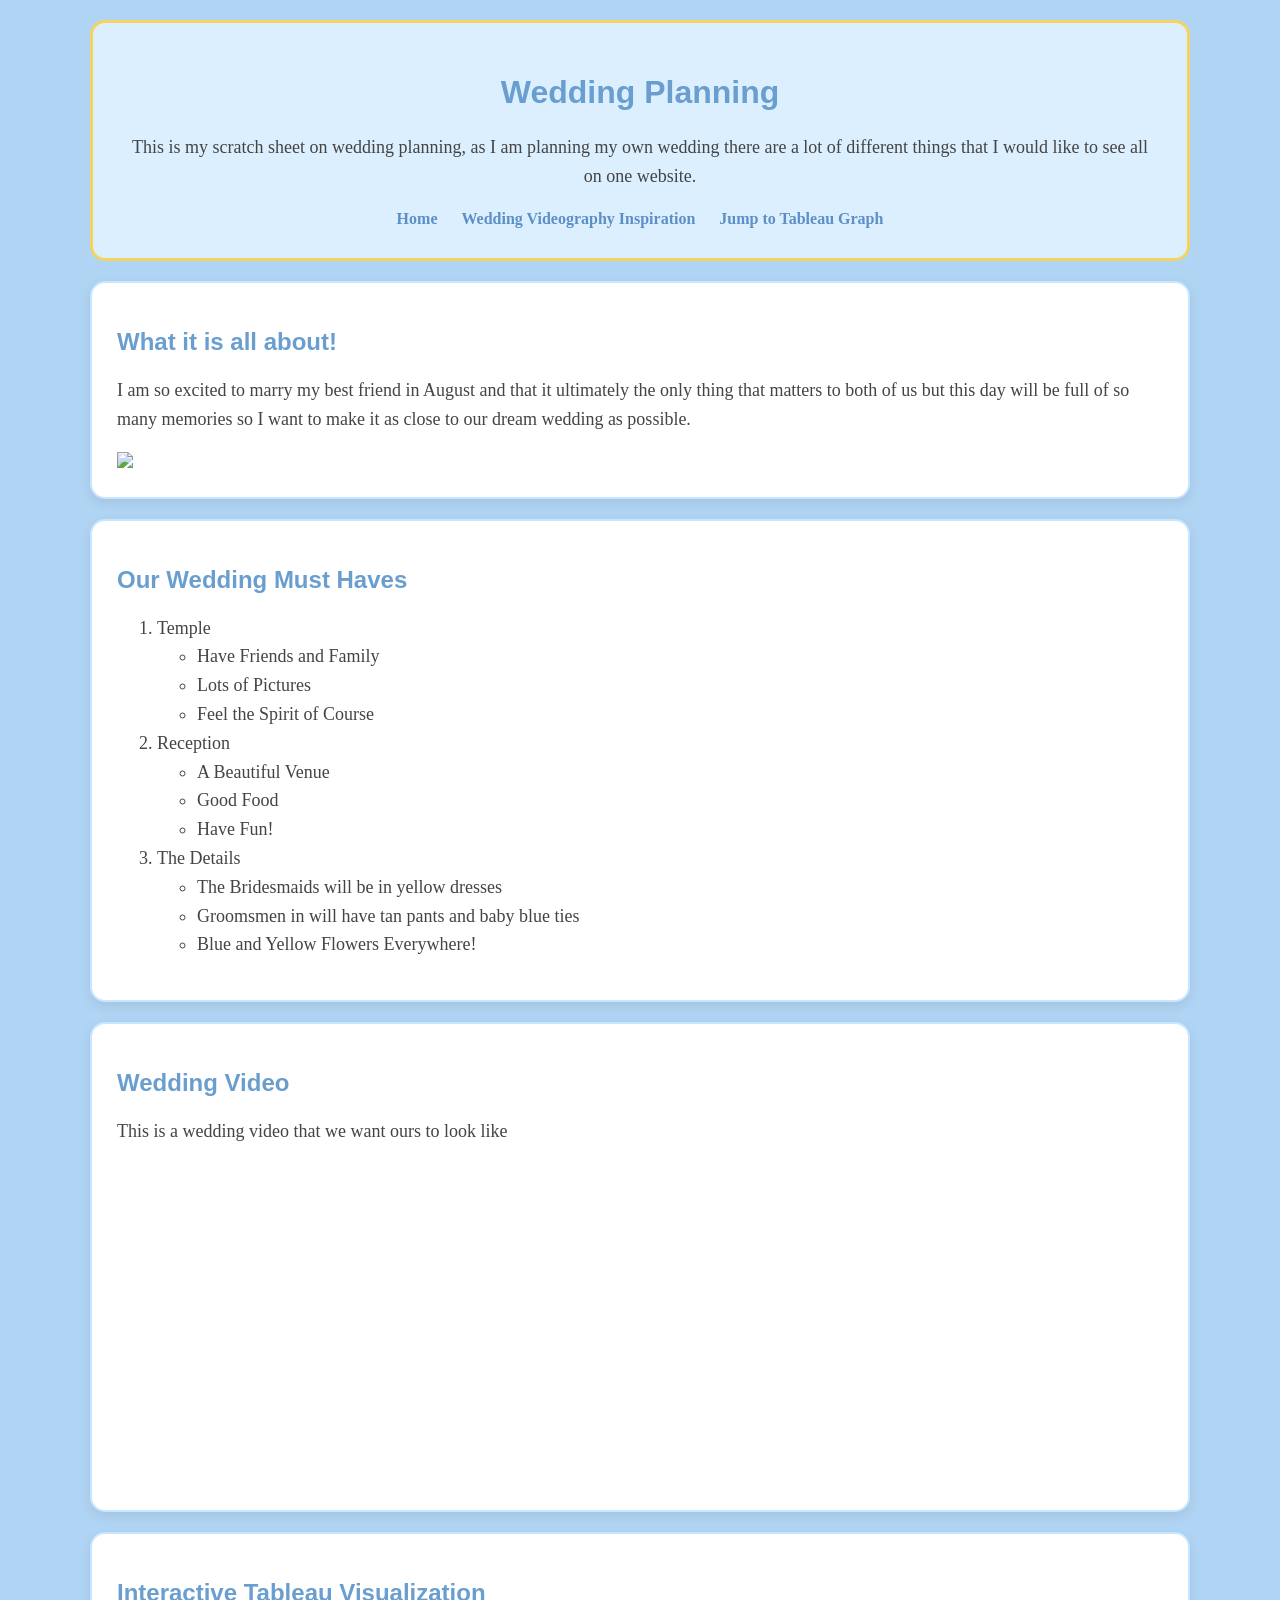
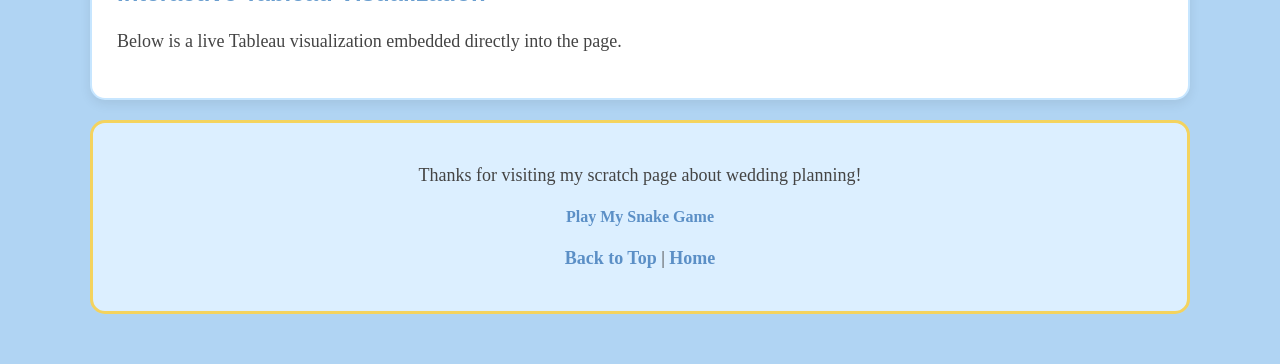
==== index.html @ 04d41ffa "Add files via upload" ====
<!DOCTYPE html>
<html lang="en">
<head>
  <meta charset="UTF-8">
  <meta name="viewport" content="width=device-width, initial-scale=1.0">
  <title>Scratch Page</title>
  <link rel="stylesheet" href="mystyles.css">
</head>
<body id="top" style="background-color: rgb(176, 212, 243);">

  <div class="page-wrapper">
    <div class="hero-box">
      <h1>Wedding Planning</h1>
      <p>
        This is my scratch sheet on wedding planning, as I am planning my own wedding there are a lot of different things that I would like to see all on one website. 
      </p>

      <div class="nav-links">
        <a href="home.html">Home</a>
        <a href="#video-section">Wedding Videography Inspiration</a>
        <a href="#tableau-section">Jump to Tableau Graph</a>
      
      </div>
    </div>

    <div class="content-box">
      <h2>What it is all about!</h2>
      <p>
        I am so excited to marry my best friend in August and that it ultimately the only thing that matters to both of us
        but this day will be full of so many memories so I want to make it as close to our dream wedding as possible. 
        
      </p>

      <img
        src="../startbootstrap-clean-blog-gh-pages/assets/img/wedding.jpg"
        width="400"
      >
    </div>

    <div class="content-box">
      <h2>Our Wedding Must Haves</h2>
     

      <ol>
        <li>Temple
          <ul>
            <li>Have Friends and Family</li>
            <li>Lots of Pictures</li>
            <li>Feel the Spirit of Course</li>
          </ul>
        </li>
        <li>Reception
          <ul>
            <li>A Beautiful Venue</li>
            <li>Good Food</li>
            <li>Have Fun!</li>
          </ul>
        </li>
        <li>The Details
          <ul>
            <li>The Bridesmaids will be in yellow dresses</li>
            <li>Groomsmen in will have tan pants and baby blue ties</li>
            <li>Blue and Yellow Flowers Everywhere!</li>
          </ul>
        </li>
      </ol>
    </div>

    <div class="content-box" id="video-section">
      <h2>Wedding Video</h2>
      <p>This is a wedding video that we want ours to look like</p>

     
   <div class="video-container">
  <iframe
    width="560"
    height="315"
    src="https://www.youtube.com/embed/cAIV0wwR7EI"
    title="Wedding video"
    frameborder="0"
    allow="accelerometer; autoplay; clipboard-write; encrypted-media; gyroscope; picture-in-picture"
    allowfullscreen>
  </iframe>

</div>
        
     
    </div>

    <div class="content-box" id="tableau-section">
      <h2>Interactive Tableau Visualization</h2>
      <p>Below is a live Tableau visualization embedded directly into the page.</p>

      <div class="tableauPlaceholder" id="viz168" style="position: relative">
        <noscript>
          <a href="#">
            <img
              alt="Tableau Visualization"
              src="https://public.tableau.com/static/images/Re/RegionalSampleWorkbook/Stocks/1_rss.png"
              style="border: none"
            >
          </a>
        </noscript>

        <object class="tableauViz" style="display:none;">
          <param name="host_url" value="https%3A%2F%2Fpublic.tableau.com%2F">
          <param name="embed_code_version" value="3">
          <param name="site_root" value="">
          <param name="name" value="RegionalSampleWorkbook/Stocks">
          <param name="tabs" value="no">
          <param name="toolbar" value="yes">
          <param name="showVizHome" value="no">
        </object>
      </div>

      <script type="text/javascript">
        var divElement = document.getElementById("viz168");
        var vizElement = divElement.getElementsByTagName("object")[0];
        vizElement.style.width = "100%";
        vizElement.style.height = "800px";
        var scriptElement = document.createElement("script");
        scriptElement.src = "https://public.tableau.com/javascripts/api/viz_v1.js";
        vizElement.parentNode.insertBefore(scriptElement, vizElement);
      </script>
    </div>

    <div class="footer-box">
      <p>Thanks for visiting my scratch page about wedding planning!</p>
      <a href="../startbootstrap-clean-blog-gh-pages/ai.html">Play My Snake Game</a>
      <p>
        <a href="#top">Back to Top</a> |
        <a href="home.html">Home</a>
      </p>
    </div>
  </div>

</body>
</html>
---- mystyles.css ----
/* ===== GENERAL PAGE STYLING ===== */
body {
  margin: 0;
  padding: 0;
  background-color: #fff9db; /* butter yellow */
  font-family: Georgia, "Times New Roman", serif; /* font family requirement */
  color: #444444; /* font color requirement */
}

/* ===== MAIN PAGE CONTAINER ===== */
.page-wrapper {
  width: 90%;
  max-width: 1100px;
  margin: 0 auto;
  padding: 20px;
}

/* ===== HEADER / HERO SECTION ===== */
.hero-box {
  background-color: #dcefff; /* baby blue */
  padding: 30px;
  margin-bottom: 20px;
  border-radius: 15px;
  text-align: center;
  border: 3px solid #f4d35e; /* soft yellow border */
}

/* ===== CONTENT SECTIONS ===== */
.content-box {
  background-color: #ffffff;
  padding: 25px;
  margin-bottom: 20px;
  border-radius: 15px;
  border: 2px solid #c7e6ff;
  box-shadow: 0 4px 12px rgba(0, 0, 0, 0.08);
}

/* ===== FOOTER SECTION ===== */
.footer-box {
  background-color: #dcefff;
  padding: 20px;
  margin-bottom: 30px;
  border-radius: 15px;
  text-align: center;
  border: 3px solid #f4d35e;
}

/* ===== HEADINGS ===== */
h1, h2 {
  color: #6a9ecf; /* soft wedding blue */
  font-family: "Trebuchet MS", Arial, sans-serif;
}

/* ===== PARAGRAPHS & LIST TEXT ===== */
p, li {
  color: #444444;
  line-height: 1.6;
  font-size: 18px;
}

/* ===== LINKS ===== */
a {
  color: #5b8fc6;
  text-decoration: none;
  font-weight: bold;
}

a:hover {
  color: #d4a017; /* gold/yellow hover */
  text-decoration: underline;
}

/* ===== NAVIGATION LINKS ===== */
.nav-links {
  margin-top: 20px;
}

.nav-links a {
  margin: 0 10px;
}

/* ===== IMAGE STYLING ===== */
.feature-image {
  display: block;
  width: 100%;
  max-width: 650px; /* makes image smaller */
  margin: 20px auto;
  border-radius: 12px;
  border: 4px solid #f4d35e;
}

/* ===== VIDEO SECTION ===== */
.video-container {
  text-align: center;
  margin-top: 20px;
}
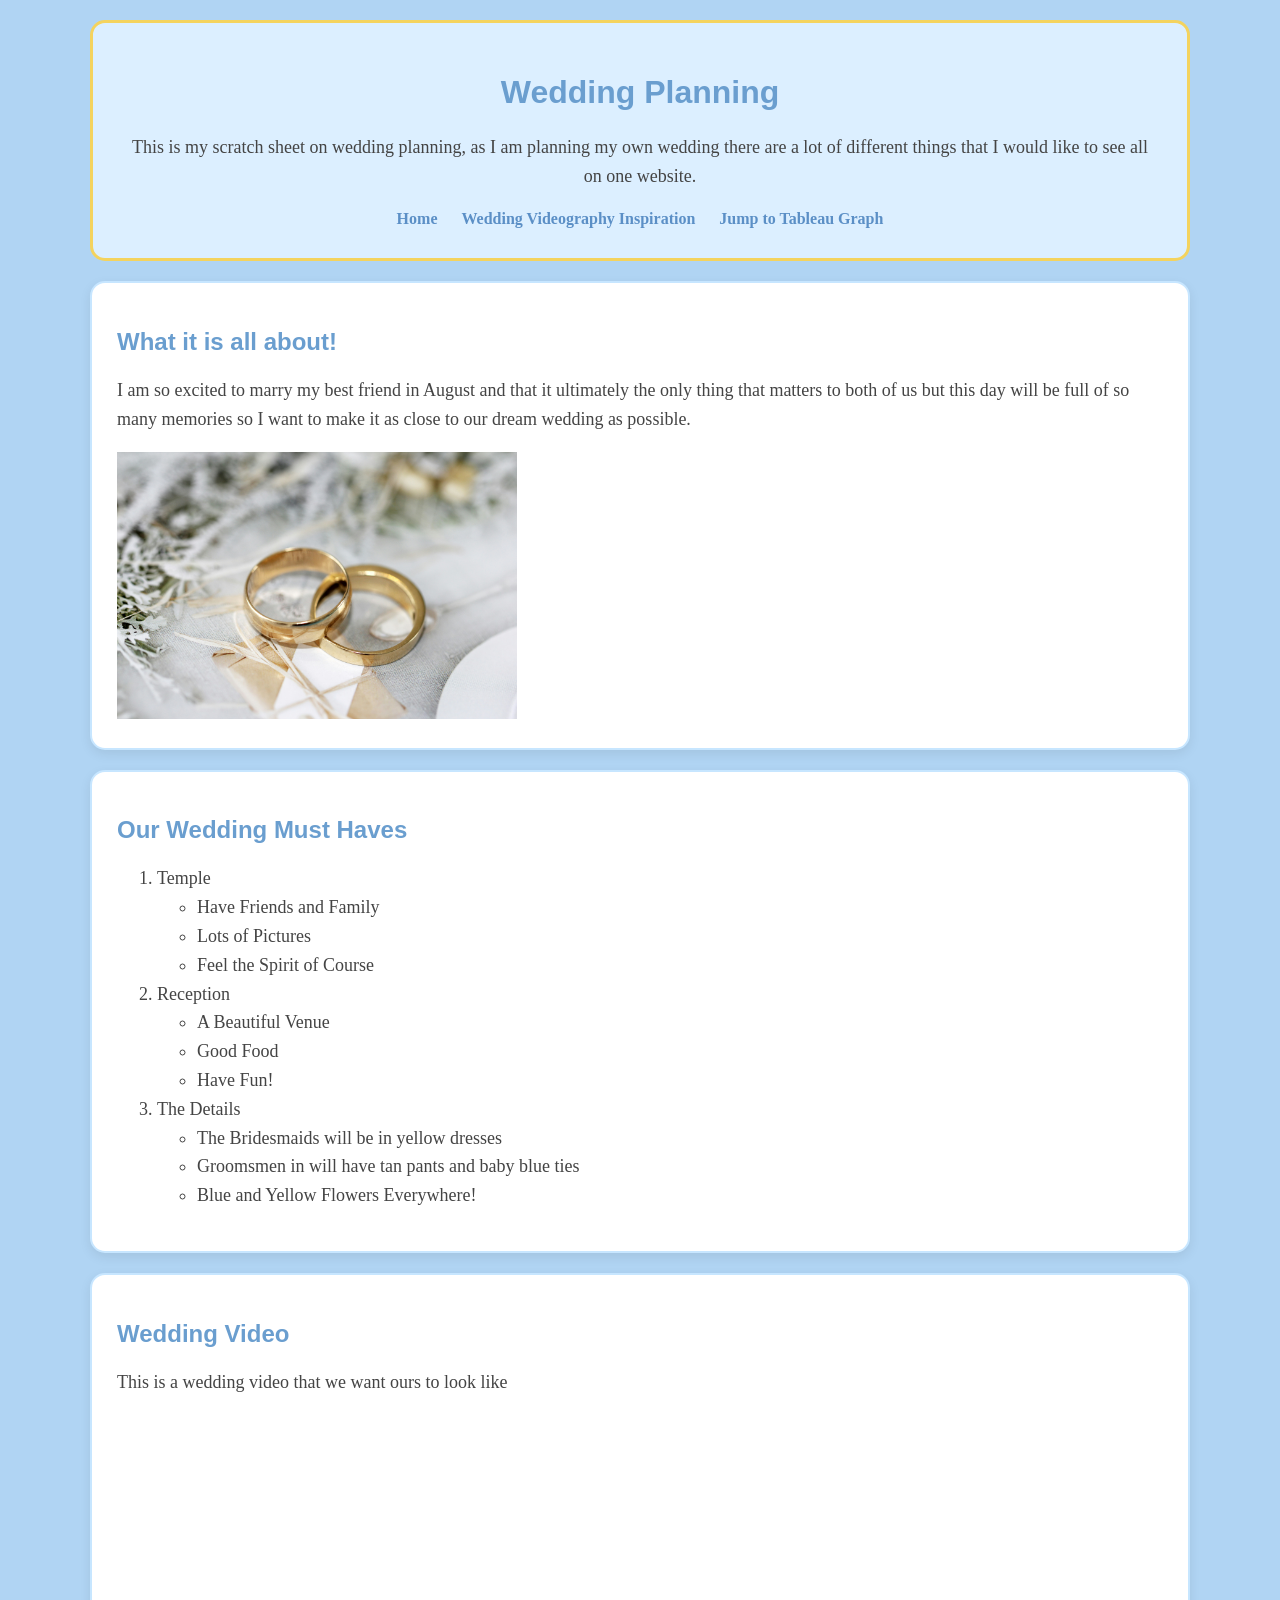
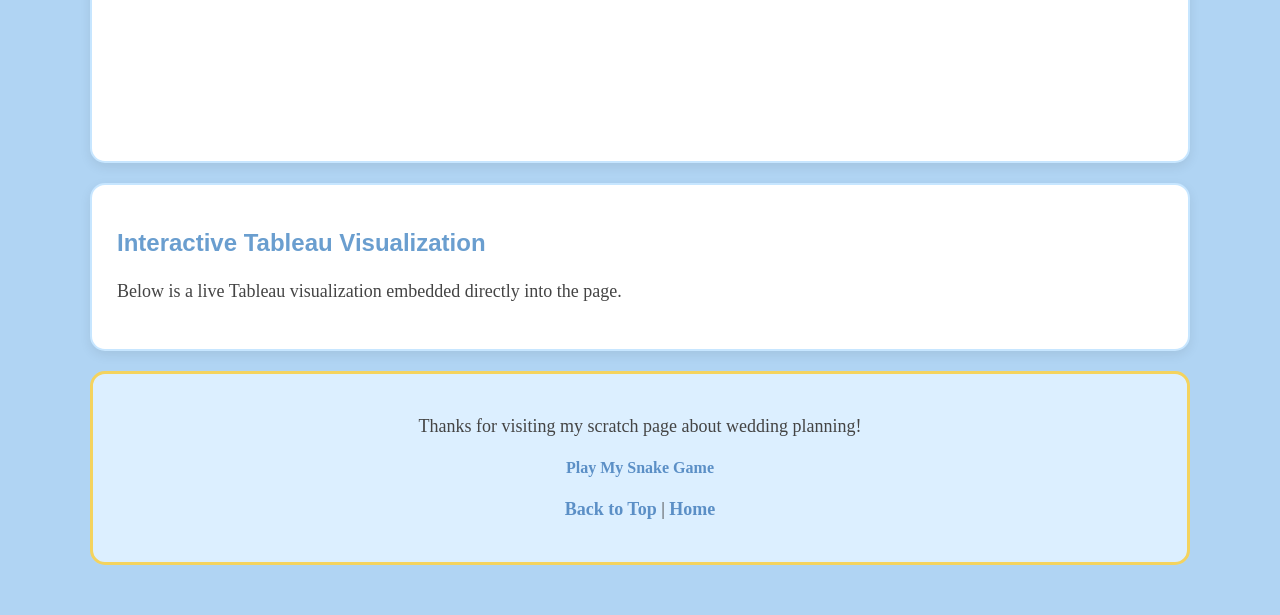
==== commit 02962a65: "Update index.html" ====
--- a/index.html
+++ b/index.html
@@ -4,7 +4,7 @@
   <meta charset="UTF-8">
   <meta name="viewport" content="width=device-width, initial-scale=1.0">
   <title>Scratch Page</title>
-  <link rel="stylesheet" href="mystyles.css">
+  <link rel="stylesheet" href="css/mystyles.css">
 </head>
 <body id="top" style="background-color: rgb(176, 212, 243);">
 
@@ -32,7 +32,7 @@
       </p>
 
       <img
-        src="../startbootstrap-clean-blog-gh-pages/assets/img/wedding.jpg"
+        src="assets/img/wedding.jpg"
         width="400"
       >
     </div>
@@ -126,7 +126,7 @@
 
     <div class="footer-box">
       <p>Thanks for visiting my scratch page about wedding planning!</p>
-      <a href="../startbootstrap-clean-blog-gh-pages/ai.html">Play My Snake Game</a>
+      <a href="ai.html">Play My Snake Game</a>
       <p>
         <a href="#top">Back to Top</a> |
         <a href="home.html">Home</a>
@@ -135,4 +135,4 @@
   </div>
 
 </body>
-</html>+</html>
--- a/css/mystyles.css
+++ b/css/mystyles.css
@@ -0,0 +1,97 @@
+/* ===== GENERAL PAGE STYLING ===== */
+body {
+  margin: 0;
+  padding: 0;
+  background-color: #fff9db; /* butter yellow */
+  font-family: Georgia, "Times New Roman", serif; /* font family requirement */
+  color: #444444; /* font color requirement */
+}
+
+/* ===== MAIN PAGE CONTAINER ===== */
+.page-wrapper {
+  width: 90%;
+  max-width: 1100px;
+  margin: 0 auto;
+  padding: 20px;
+}
+
+/* ===== HEADER / HERO SECTION ===== */
+.hero-box {
+  background-color: #dcefff; /* baby blue */
+  padding: 30px;
+  margin-bottom: 20px;
+  border-radius: 15px;
+  text-align: center;
+  border: 3px solid #f4d35e; /* soft yellow border */
+}
+
+/* ===== CONTENT SECTIONS ===== */
+.content-box {
+  background-color: #ffffff;
+  padding: 25px;
+  margin-bottom: 20px;
+  border-radius: 15px;
+  border: 2px solid #c7e6ff;
+  box-shadow: 0 4px 12px rgba(0, 0, 0, 0.08);
+}
+
+/* ===== FOOTER SECTION ===== */
+.footer-box {
+  background-color: #dcefff;
+  padding: 20px;
+  margin-bottom: 30px;
+  border-radius: 15px;
+  text-align: center;
+  border: 3px solid #f4d35e;
+}
+
+/* ===== HEADINGS ===== */
+h1, h2 {
+  color: #6a9ecf; /* soft wedding blue */
+  font-family: "Trebuchet MS", Arial, sans-serif;
+}
+
+/* ===== PARAGRAPHS & LIST TEXT ===== */
+p, li {
+  color: #444444;
+  line-height: 1.6;
+  font-size: 18px;
+}
+
+/* ===== LINKS ===== */
+a {
+  color: #5b8fc6;
+  text-decoration: none;
+  font-weight: bold;
+}
+
+a:hover {
+  color: #d4a017; /* gold/yellow hover */
+  text-decoration: underline;
+}
+
+/* ===== NAVIGATION LINKS ===== */
+.nav-links {
+  margin-top: 20px;
+}
+
+.nav-links a {
+  margin: 0 10px;
+}
+
+/* ===== IMAGE STYLING ===== */
+.feature-image {
+  display: block;
+  width: 100%;
+  max-width: 650px; /* makes image smaller */
+  margin: 20px auto;
+  border-radius: 12px;
+  border: 4px solid #f4d35e;
+}
+
+/* ===== VIDEO SECTION ===== */
+.video-container {
+  text-align: center;
+  margin-top: 20px;
+}
+
